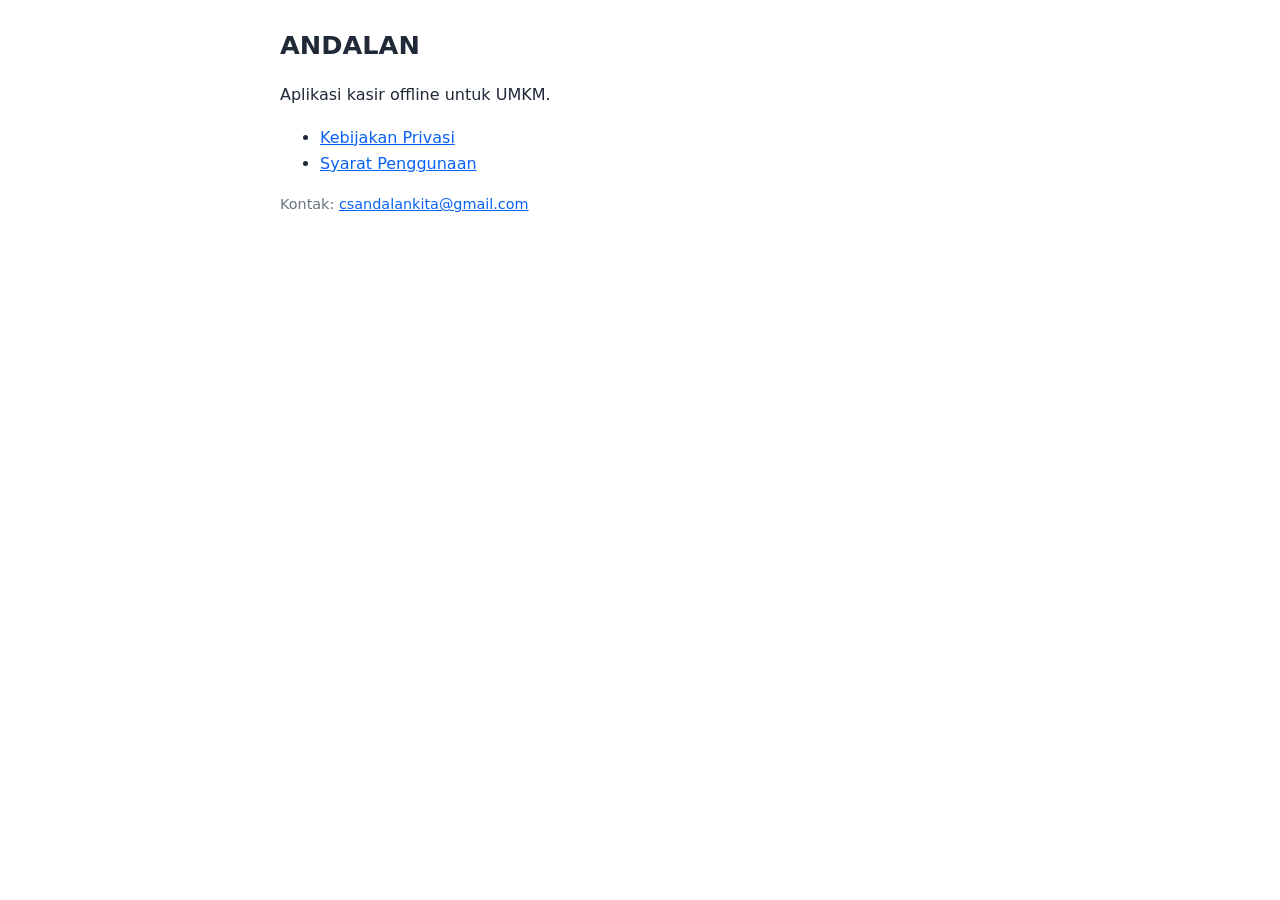
==== index.html @ 06426508 "new commit" ====
<!doctype html>
<html lang="id"><head><meta charset="utf-8"><meta name="viewport" content="width=device-width,initial-scale=1">
<title>ANDALAN — Legal</title><link rel="stylesheet" href="style.css"></head>
<body><main>
<h1>ANDALAN</h1>
<p>Aplikasi kasir offline untuk UMKM.</p>
<ul>
<li><a href="privacy.html">Kebijakan Privasi</a></li>
<li><a href="terms.html">Syarat Penggunaan</a></li>
</ul>
<p class="muted">Kontak: <a href="mailto:csandalankita@gmail.com">csandalankita@gmail.com</a></p>
</main></body></html>
---- style.css ----
:root{--bg:#fff;--fg:#1f2937;--muted:#6b7280;--accent:#0761F6}
@media (prefers-color-scheme:dark){:root{--bg:#111827;--fg:#e5e7eb;--muted:#9ca3af;--accent:#60a5fa}}
body{margin:0;background:var(--bg);color:var(--fg);font:16px/1.65 system-ui,-apple-system,"Segoe UI",Roboto,sans-serif}
main{max-width:720px;margin:0 auto;padding:24px 16px 48px}
h1{font-size:1.6rem;margin:0 0 4px}h2{font-size:1.15rem;margin-top:28px}
.muted{color:var(--muted);font-size:.9rem}a{color:var(--accent)}
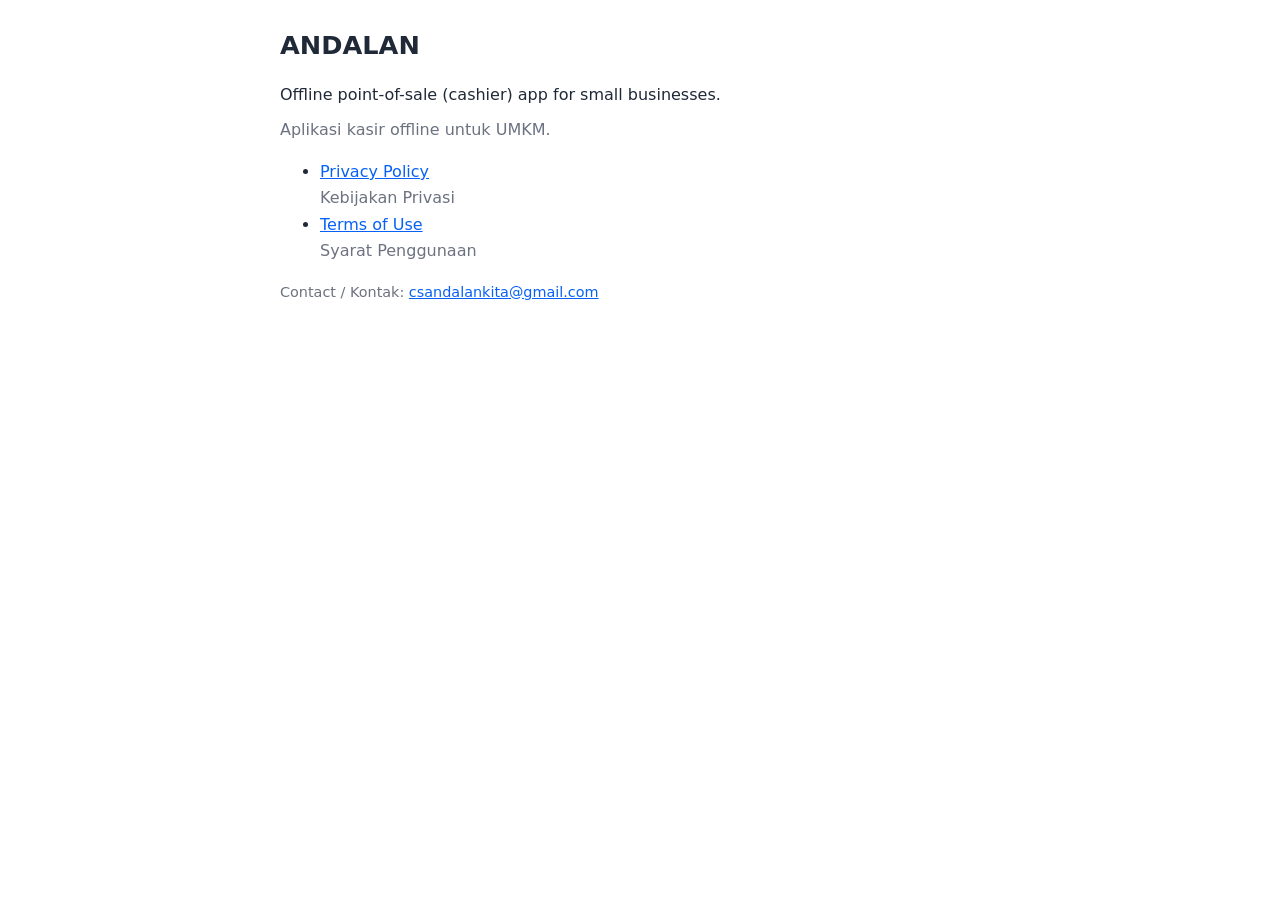
==== commit d7e77ecd: "fix" ====
--- a/index.html
+++ b/index.html
@@ -1,12 +1,13 @@
 <!doctype html>
-<html lang="id"><head><meta charset="utf-8"><meta name="viewport" content="width=device-width,initial-scale=1">
+<html lang="en"><head><meta charset="utf-8"><meta name="viewport" content="width=device-width,initial-scale=1">
 <title>ANDALAN — Legal</title><link rel="stylesheet" href="style.css"></head>
 <body><main>
 <h1>ANDALAN</h1>
-<p>Aplikasi kasir offline untuk UMKM.</p>
+<p>Offline point-of-sale (cashier) app for small businesses.</p>
+<p class="id" lang="id">Aplikasi kasir offline untuk UMKM.</p>
 <ul>
-<li><a href="privacy.html">Kebijakan Privasi</a></li>
-<li><a href="terms.html">Syarat Penggunaan</a></li>
+<li><a href="privacy.html">Privacy Policy</a> <span class="id" lang="id">Kebijakan Privasi</span></li>
+<li><a href="terms.html">Terms of Use</a> <span class="id" lang="id">Syarat Penggunaan</span></li>
 </ul>
-<p class="muted">Kontak: <a href="mailto:csandalankita@gmail.com">csandalankita@gmail.com</a></p>
+<p class="muted">Contact / Kontak: <a href="mailto:csandalankita@gmail.com">csandalankita@gmail.com</a></p>
 </main></body></html>
--- a/style.css
+++ b/style.css
@@ -4,3 +4,4 @@
 main{max-width:720px;margin:0 auto;padding:24px 16px 48px}
 h1{font-size:1.6rem;margin:0 0 4px}h2{font-size:1.15rem;margin-top:28px}
 .muted{color:var(--muted);font-size:.9rem}a{color:var(--accent)}
+.id{color:var(--muted);margin-top:-8px}li .id{display:block;margin-top:0}
